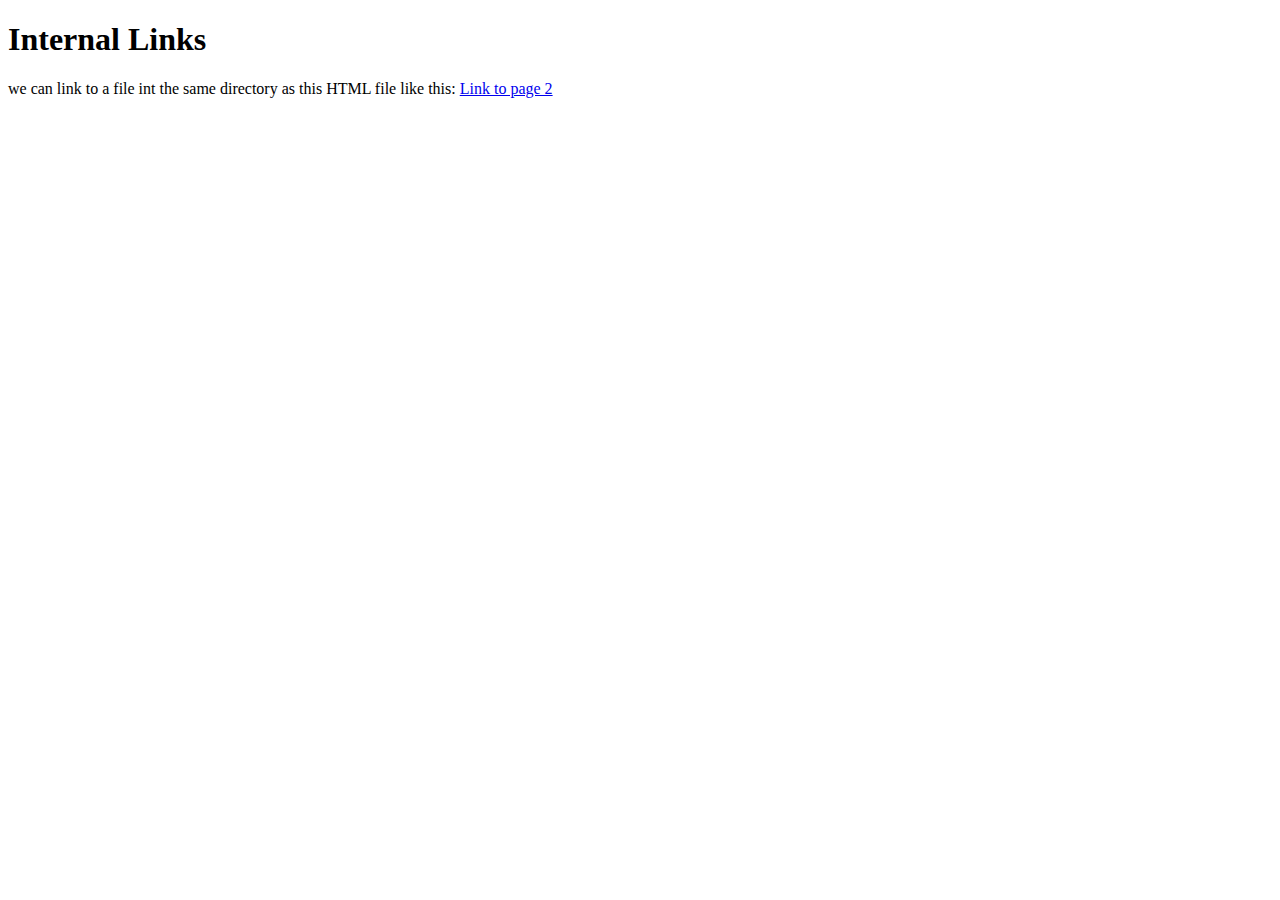
==== site/index.html @ 8a81f37f "page added" ====
<!DOCTYPE html>
<html>
<head>
	<title>Internal Links</title>
</head>
<body>
	<h1>Internal Links</h1>
	<section>
	we can link to a file int the same directory as this HTML file like this:
	<a href="page.html" title="page link">Link to page 2</a>
		
	</section>
</body>
</html>
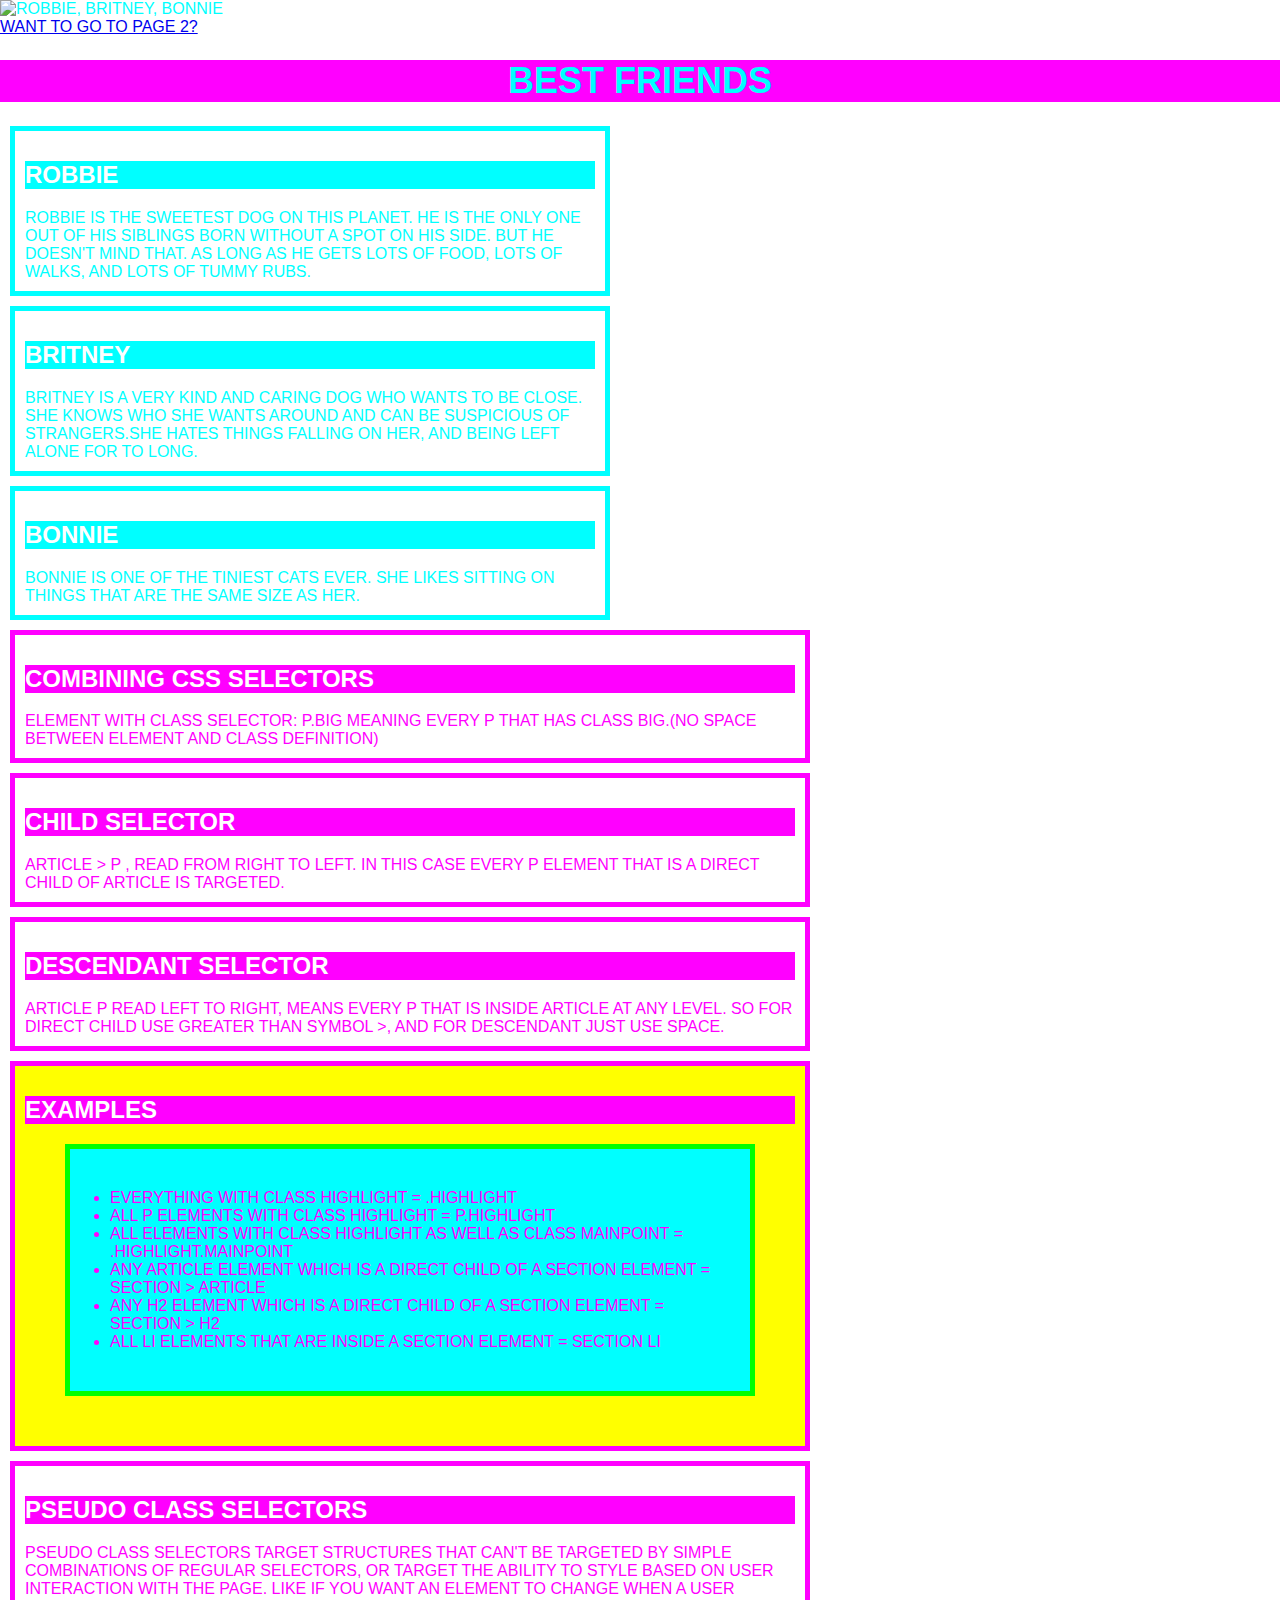
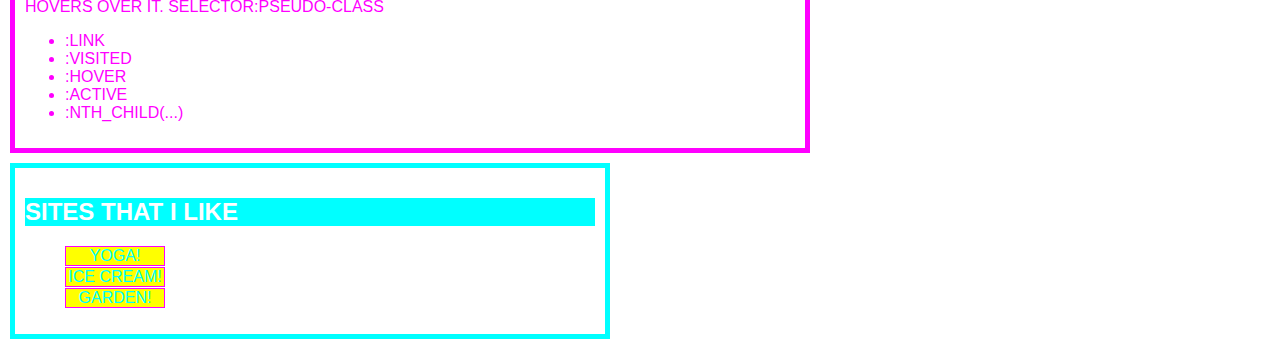
==== commit d067800f: "some changes" ====
--- a/site/index.html
+++ b/site/index.html
@@ -1,14 +1,49 @@
 <!DOCTYPE html>
 <html>
 <head>
-	<title>Internal Links</title>
+	<title>Best Friends</title>
+	<link rel="stylesheet" type="text/css" href="style.css">
+	
 </head>
 <body>
-	<h1>Internal Links</h1>
-	<section>
-	we can link to a file int the same directory as this HTML file like this:
-	<a href="page.html" title="page link">Link to page 2</a>
-		
+<header><img src="djur.svg" width="300" height="250" alt="Robbie, Britney, Bonnie"></header>
+	<a href="page.html" title="link to page 2">Want to go to page 2?</a>
+	<h1>Best Friends</h1>
+	<section class="robbie"><h2>Robbie</h2>Robbie is the sweetest dog on this planet. He is the only one out of his siblings born without a spot on his side. But he doesn't mind that. As long as he gets lots of food, lots of walks, and lots of tummy rubs.</section>
+	<section class="britney"><h2>Britney</h2>Britney is a very kind and caring dog who wants to be close. She knows who she wants around and can be suspicious of strangers.She hates things falling on her, and being left alone for to long.</section>
+	<section class="bonnie"><h2>Bonnie</h2>Bonnie is one of the tiniest cats ever. She likes sitting on things that are the same size as her.</section>
+	<section class="css"><h2 class="css">Combining CSS Selectors</h2>Element with class selector: p.big meaning every p that has class big.(no space between element and class definition)
+	</section>
+	<section class="css"><h2 class="css">Child Selector</h2> article &gt p , read from right to left. In this case every p element that is a direct child of article is targeted.</section>
+	<section class="css"><h2 class="css">Descendant Selector</h2> article p  read left to right, means every p that is inside article at any level. So for direct child use greater than symbol &gt, and for descendant just use space.</section>
+	<section id="box" class="css"><h2 class="css">Examples</h2>
+		<ul id="inner">
+			<li>everything with class highlight = .highlight</li>
+			<li>all p elements with class highlight = p.highlight</li>
+			<li>all elements with class highlight as well as class mainpoint = .highlight.mainpoint</li>
+			<li>any article element which is a direct child of a section element = section &gt article</li>
+			<li>any h2 element which is a direct child of a section element = section &gt h2</li>
+			<li>all li elements that are inside a section element = section li</li>
+		</ul>	
+	</section>
+	<section class="css"><h2 class="css">Pseudo Class Selectors</h2> Pseudo class selectors target structures that can't be targeted by simple combinations of regular selectors, or target the ability to style based on user interaction with the page. Like if you want an element to change when a user hovers over it. selector:pseudo-class
+		<ul>
+			<li>:link</li>
+			<li>:visited</li>
+			<li>:hover</li>
+			<li>:active</li>
+			<li>:nth_child(...)</li>
+		</ul>
+	</section>
+	<section class="menu">
+		<h2>Sites That I Like</h2>
+		<ul>
+			<li><a href="http://yogawithadriene.com/" title="Yoga" target="_blank">Yoga!</a></li>
+			<li><a href="http://www.benjerry.se/" title="Ice cream" target="_blank">Ice cream!</a></li>
+			<li><a href="http://www.rosendalstradgard.se/" title="Garden" target="_blank">Garden!</a></li>
+		</ul>
+
+
 	</section>
 </body>
 </html>--- a/site/style.css
+++ b/site/style.css
@@ -0,0 +1,91 @@
+
+* {
+	box-sizing: border-box;
+}
+body {
+	font-family: helvetica; sans-serif;
+	color: cyan;
+	font-style: normal;
+	font-weight: normal;
+	text-transform: uppercase;
+	text-align: left;
+	margin: 0;
+	padding: 0;
+}
+
+h1{
+	color: cyan;
+	font-weight: bold;
+	font-size: 36px;
+	background-color: magenta;
+	text-align: center;
+
+}
+
+h2{
+	color: white;
+	background-color: cyan;
+	font-size: 24px;
+	font-weight: bold;
+}
+
+h2.css {
+	color: white;
+	background-color: magenta;
+}
+
+
+section.css{
+	color: magenta;
+}
+
+.menu li {
+	list-style: none;
+}
+
+.menu a:link, a:visited {
+	text-decoration: none;
+	background-color: yellow;
+	border: 1px solid magenta;
+	color: cyan;
+	display: block;
+	width: 100px;
+	text-align: center;
+	margin-bottom: 1px;
+
+}
+
+.menu a:hover, a:active {
+	background-color: magenta;
+}
+
+section {
+	padding: 10px 10px 10px 10px;
+	border: 5px solid cyan;
+	margin: 10px;
+	width: 600px;
+}
+
+section.css {
+	padding: 10px 10px 10px 10px;
+	border: 5px solid magenta;
+	margin: 10px;
+	width: 800px;
+
+}
+#box {
+	background-color: yellow;
+	padding: 10px 10px 10px 10px;
+	border: 5px solid magenta;
+	margin: 10px;
+	width: 800px;
+}
+
+
+#inner {
+	background-color: cyan;
+	padding: 40px;
+	border: 5px solid lime;
+	margin: 10px 40px 40px 40px;
+}
+
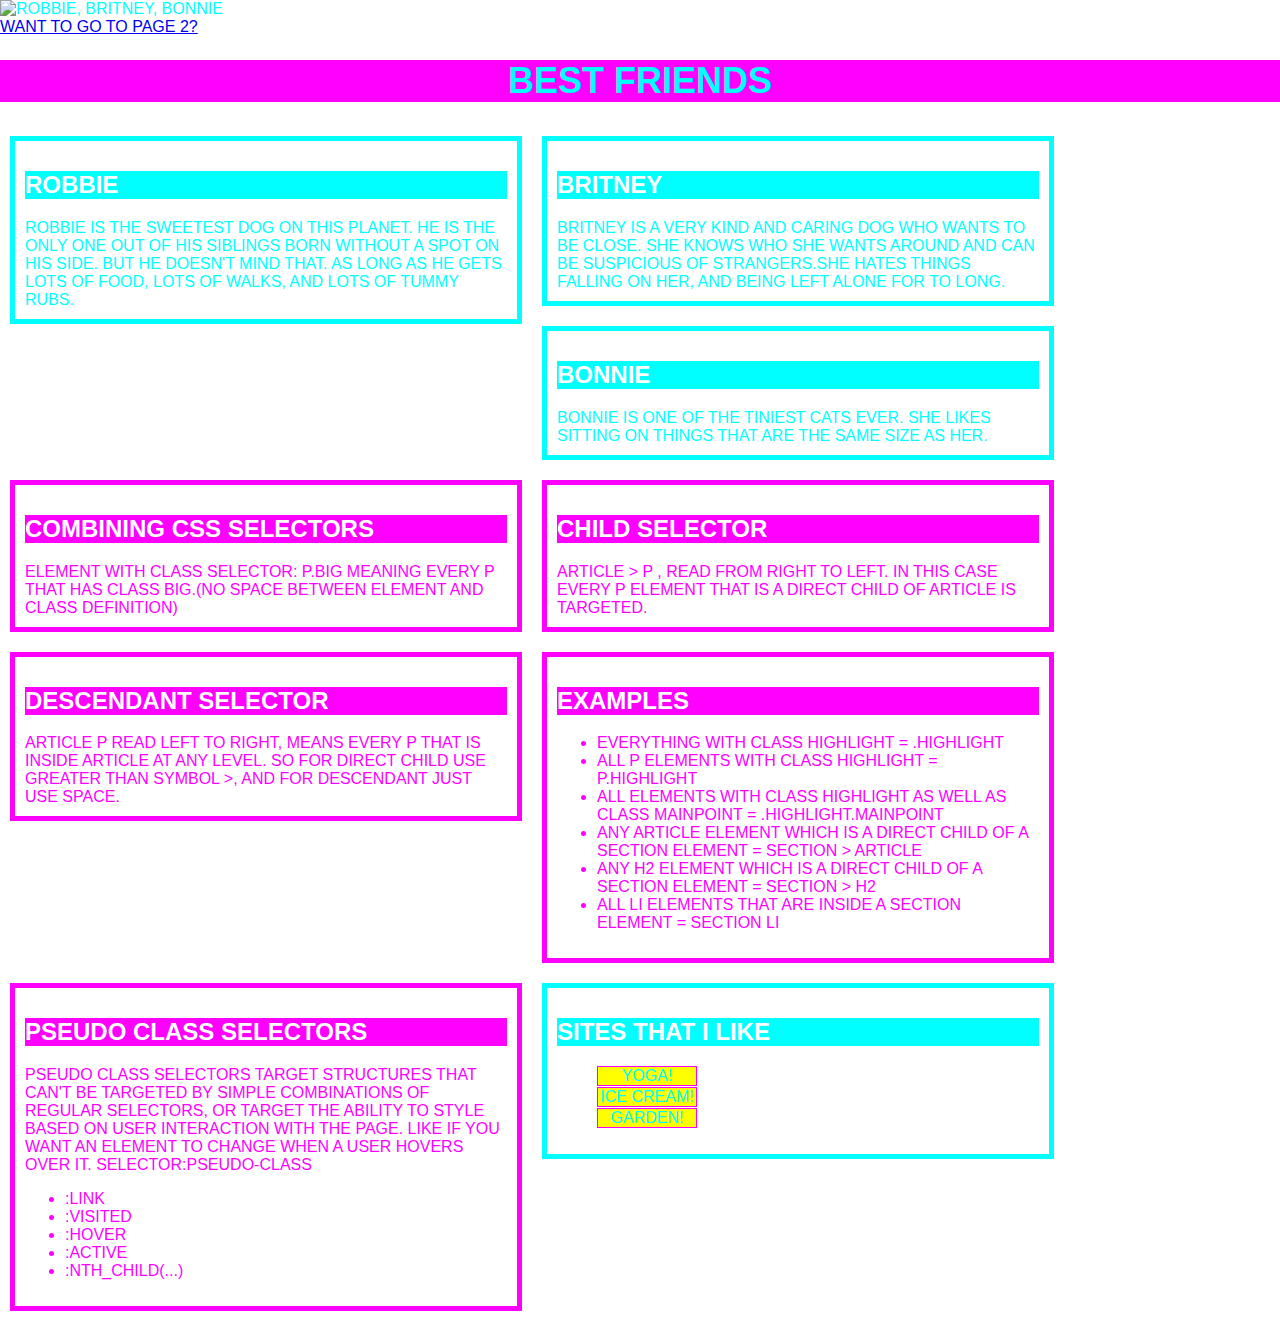
==== commit 1616b2e6: "some changes" ====
--- a/site/index.html
+++ b/site/index.html
@@ -9,15 +9,15 @@
 <header><img src="djur.svg" width="300" height="250" alt="Robbie, Britney, Bonnie"></header>
 	<a href="page.html" title="link to page 2">Want to go to page 2?</a>
 	<h1>Best Friends</h1>
-	<section class="robbie"><h2>Robbie</h2>Robbie is the sweetest dog on this planet. He is the only one out of his siblings born without a spot on his side. But he doesn't mind that. As long as he gets lots of food, lots of walks, and lots of tummy rubs.</section>
-	<section class="britney"><h2>Britney</h2>Britney is a very kind and caring dog who wants to be close. She knows who she wants around and can be suspicious of strangers.She hates things falling on her, and being left alone for to long.</section>
-	<section class="bonnie"><h2>Bonnie</h2>Bonnie is one of the tiniest cats ever. She likes sitting on things that are the same size as her.</section>
+	<section class="pet"><h2>Robbie</h2>Robbie is the sweetest dog on this planet. He is the only one out of his siblings born without a spot on his side. But he doesn't mind that. As long as he gets lots of food, lots of walks, and lots of tummy rubs.</section>
+	<section class="pet"><h2>Britney</h2>Britney is a very kind and caring dog who wants to be close. She knows who she wants around and can be suspicious of strangers.She hates things falling on her, and being left alone for to long.</section>
+	<section class="pet"><h2>Bonnie</h2>Bonnie is one of the tiniest cats ever. She likes sitting on things that are the same size as her.</section>
 	<section class="css"><h2 class="css">Combining CSS Selectors</h2>Element with class selector: p.big meaning every p that has class big.(no space between element and class definition)
 	</section>
 	<section class="css"><h2 class="css">Child Selector</h2> article &gt p , read from right to left. In this case every p element that is a direct child of article is targeted.</section>
 	<section class="css"><h2 class="css">Descendant Selector</h2> article p  read left to right, means every p that is inside article at any level. So for direct child use greater than symbol &gt, and for descendant just use space.</section>
 	<section id="box" class="css"><h2 class="css">Examples</h2>
-		<ul id="inner">
+		<ul>
 			<li>everything with class highlight = .highlight</li>
 			<li>all p elements with class highlight = p.highlight</li>
 			<li>all elements with class highlight as well as class mainpoint = .highlight.mainpoint</li>
--- a/site/style.css
+++ b/site/style.css
@@ -2,6 +2,7 @@
 * {
 	box-sizing: border-box;
 }
+
 body {
 	font-family: helvetica; sans-serif;
 	color: cyan;
@@ -63,29 +64,17 @@
 	padding: 10px 10px 10px 10px;
 	border: 5px solid cyan;
 	margin: 10px;
-	width: 600px;
+	width: 40%;
+	float: left;
 }
 
 section.css {
 	padding: 10px 10px 10px 10px;
 	border: 5px solid magenta;
 	margin: 10px;
-	width: 800px;
+	width: 40%;
 
-}
-#box {
-	background-color: yellow;
-	padding: 10px 10px 10px 10px;
-	border: 5px solid magenta;
-	margin: 10px;
-	width: 800px;
 }
 
 
-#inner {
-	background-color: cyan;
-	padding: 40px;
-	border: 5px solid lime;
-	margin: 10px 40px 40px 40px;
-}
 
